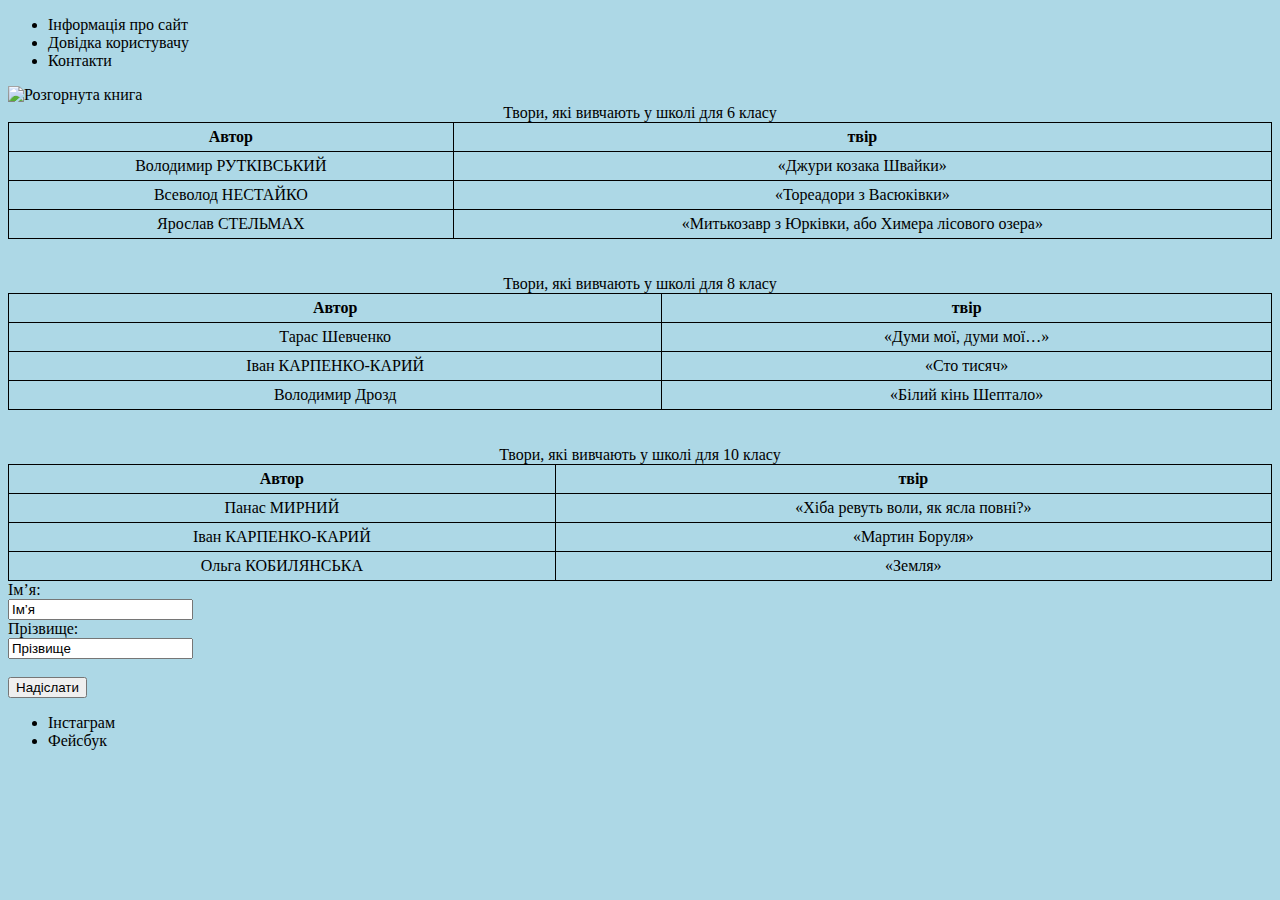
==== index.html @ 9e61c834 "Add index" ====
<!DOCTYPE html>
<html lang="en">
<head>
    <meta charset="UTF-8">
    <meta name="viewport" content="width=device-width, initial-scale=1.0">
    <title>Document</title>

    <style>
        body{
            background-color: lightblue;
        }
        table, th, td {
            border: 1px solid black;
            border-collapse: collapse;
        }
        th, td {
            padding: 5px;
            text-align: center;
        }

    </style>


</head>
<body>
    <header>
        <nav>
            <ul>
                <li>Інформація про сайт</li>
                <li>Довідка користувачу</li>
                <li>Контакти</li>
            </ul>
        </nav>
    </header>
    <main>

        <img src="https://vmpdu.edu.vn.ua/sites/default/files/styles/870x/public/library/1-10.jpg?itok=UC63jaXo&v=1584689877" alt="Розгорнута книга">

        <table style="width:100%">
            <caption>Твори, які вивчають у школі для 6 класу</caption>
            <tr>
              <th>Автор</th>
              <th>твір</th>
            </tr>
            <tr>
              <td>Володимир РУТКІВСЬКИЙ</td>
              <td>«Джури козака Швайки»</td>
            </tr>
            <tr>
              <td>Всеволод НЕСТАЙКО</td>
              <td>«Тореадори з Васюківки»</td>
            </tr>
            <tr>
                <td>Ярослав СТЕЛЬМАХ</td>
                <td>«Митькозавр з Юрківки, або Химера лісового озера»</td>
              </tr>
          </table><br/>

          <br/><table style="width:100%">
            <caption>Твори, які вивчають у школі для 8 класу</caption>
            <tr>
              <th>Автор</th>
              <th>твір</th>
            </tr>
            <tr>
              <td>Тарас Шевченко</td>
              <td>«Думи мої, думи мої…»</td>
            </tr>
            <tr>
              <td>Іван КАРПЕНКО-КАРИЙ</td>
              <td>«Сто тисяч»</td>
            </tr>
            <tr>
                <td>Володимир Дрозд</td>
                <td>«Білий кінь Шептало»</td>
              </tr>
          </table><br/>

          <br/><table style="width:100%">
            <caption>Твори, які вивчають у школі для 10 класу</caption>
            <tr>
              <th>Автор</th>
              <th>твір</th>
            </tr>
            <tr>
              <td>Панас МИРНИЙ</td>
              <td>«Хіба ревуть воли, як ясла повні?»</td>
            </tr>
            <tr>
              <td>Іван КАРПЕНКО-КАРИЙ</td>
              <td>«Мартин Боруля»</td>
            </tr>
            <tr>
                <td>Ольга КОБИЛЯНСЬКА</td>
                <td>«Земля»</td>
              </tr>
        </table>



        <form>
            Ім’я:<br>
            <input type='text' name='firstname' value='Ім’я'><br>
            Прізвище:<br>
            <input type='text' name='lastname' value='Прізвище'><br><br>
            <input type='submit' value='Надіслати'>
          </form>
    </main>
    <footer>
        <ul>
            <li>Інстаграм</li>
            <li>Фейсбук</li>
        </ul>
    </footer>










</body>
</html>
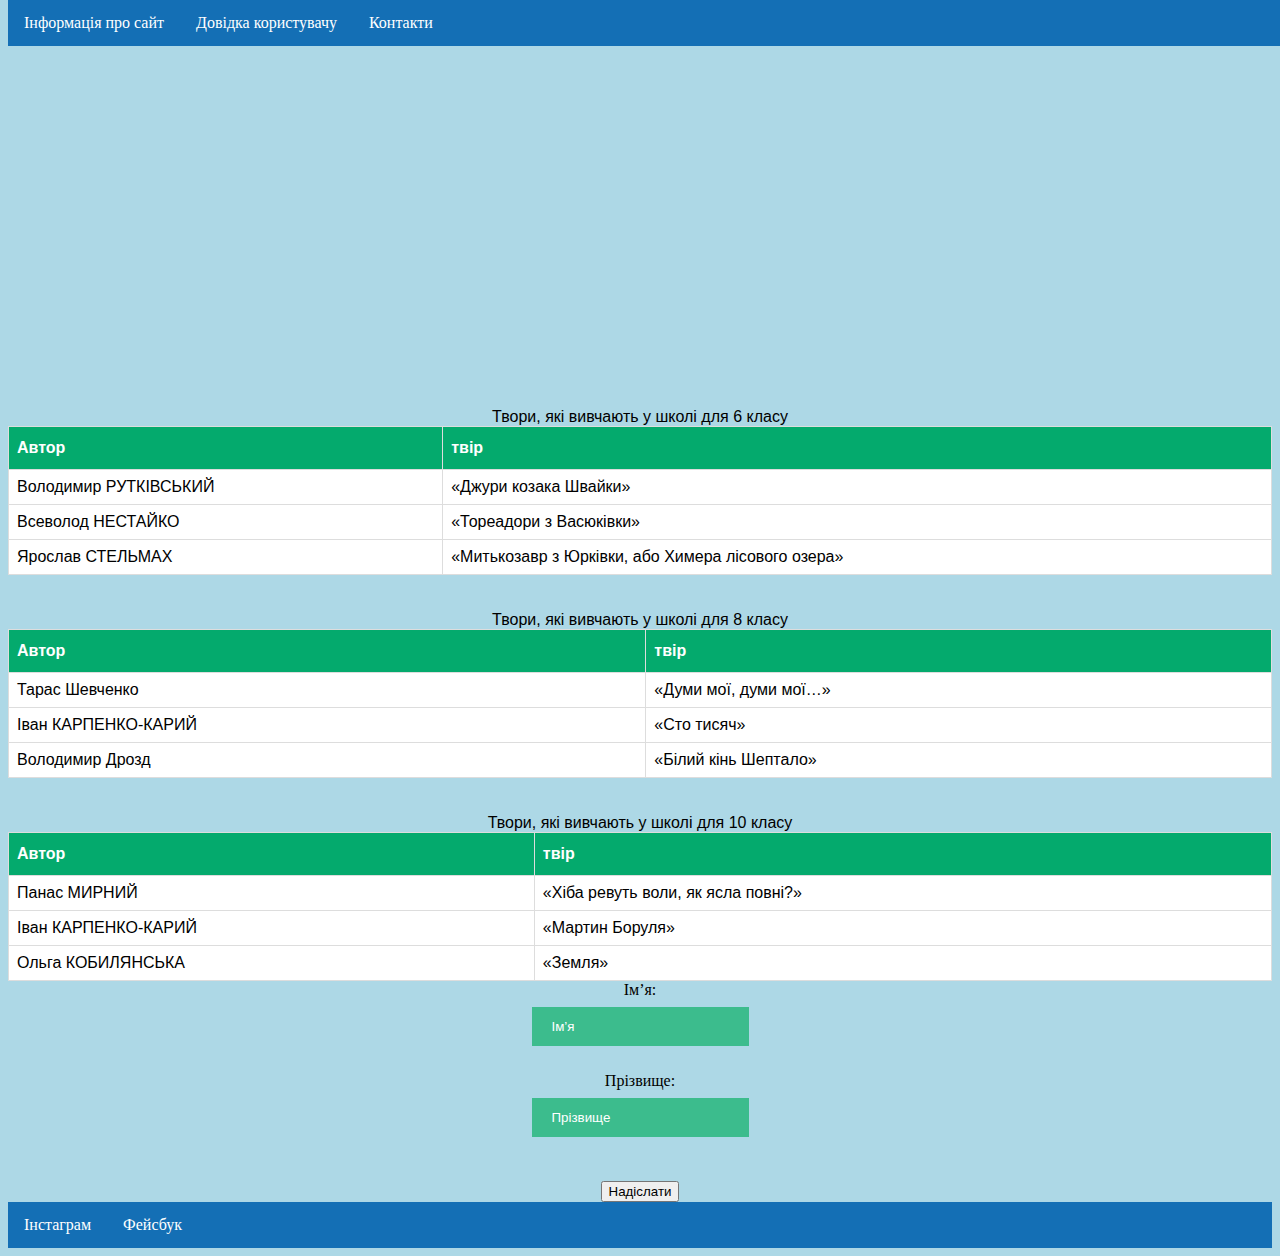
==== commit e8740cec: "Add css file" ====
--- a/index.html
+++ b/index.html
@@ -3,40 +3,25 @@
 <head>
     <meta charset="UTF-8">
     <meta name="viewport" content="width=device-width, initial-scale=1.0">
+    <link rel="stylesheet" type="text/css" href="style.css" />
     <title>Document</title>
-
-    <style>
-        body{
-            background-color: lightblue;
-        }
-        table, th, td {
-            border: 1px solid black;
-            border-collapse: collapse;
-        }
-        th, td {
-            padding: 5px;
-            text-align: center;
-        }
-
-    </style>
-
 
 </head>
 <body>
-    <header>
+    <header class="head">
         <nav>
             <ul>
-                <li>Інформація про сайт</li>
-                <li>Довідка користувачу</li>
-                <li>Контакти</li>
+                <li><a href="">Інформація про сайт</a></li>
+                <li><a href="">Довідка користувачу</a></li>
+                <li><a href="">Контакти</a></li>
             </ul>
         </nav>
     </header>
     <main>
 
-        <img src="https://vmpdu.edu.vn.ua/sites/default/files/styles/870x/public/library/1-10.jpg?itok=UC63jaXo&v=1584689877" alt="Розгорнута книга">
+        <img src="https://vmpdu.edu.vn.ua/sites/default/files/styles/870x/public/library/1-10.jpg?itok=UC63jaXo&v=1584689877" alt="Розгорнута книга" width="600" height="400">
 
-        <table style="width:100%">
+        <table class=" table">
             <caption>Твори, які вивчають у школі для 6 класу</caption>
             <tr>
               <th>Автор</th>
@@ -56,7 +41,7 @@
               </tr>
           </table><br/>
 
-          <br/><table style="width:100%">
+          <br/><table class=" table">
             <caption>Твори, які вивчають у школі для 8 класу</caption>
             <tr>
               <th>Автор</th>
@@ -76,7 +61,7 @@
               </tr>
           </table><br/>
 
-          <br/><table style="width:100%">
+          <br/><table class=" table">
             <caption>Твори, які вивчають у школі для 10 класу</caption>
             <tr>
               <th>Автор</th>
@@ -104,12 +89,12 @@
             Прізвище:<br>
             <input type='text' name='lastname' value='Прізвище'><br><br>
             <input type='submit' value='Надіслати'>
-          </form>
+        </form>
     </main>
-    <footer>
+    <footer class="link">
         <ul>
-            <li>Інстаграм</li>
-            <li>Фейсбук</li>
+            <li><a href="">Інстаграм</a></li>
+            <li><a href="">Фейсбук</a></li>
         </ul>
     </footer>
 
--- a/style.css
+++ b/style.css
@@ -0,0 +1,118 @@
+body{
+    background-color: lightblue;
+}
+
+.table {
+    font-family: Arial, Helvetica, sans-serif;
+    border-collapse: collapse;
+    width: 100%;
+    background-color: #ffffff;
+  }
+  
+  .table td,  .table th {
+    border: 1px solid #ddd;
+    padding: 8px;
+  }
+  
+  .table tr:hover {background-color: #ddd;}
+  
+  .table th {
+    padding-top: 12px;
+    padding-bottom: 12px;
+    text-align: left;
+    background-color: #04AA6D;
+    color: white;
+  }
+
+img{
+  display: block;
+  margin-left: auto;
+  margin-right: auto;
+}
+
+
+.head ul {
+    list-style-type: none;
+    margin: 0;
+    padding: 0;
+    overflow: hidden;
+    background-color:#146fb5;
+    position: fixed;
+    top: 0;
+    width: 100%;
+  }
+  
+  .head li {
+    float: left;
+  }
+  
+  .head  li a {
+    display: block;
+    color: white;
+    text-align: center;
+    padding: 14px 16px;
+    text-decoration: none;
+  }
+  
+  .head li a:hover:not(.active) {
+    background-color: #146fb5;
+  }
+  
+
+  .link ul {
+    list-style-type: none;
+    margin: 0;
+    padding: 0;
+    overflow: hidden;
+    background-color:#146fb5;
+    top: auto;
+    width: 100%;
+  }
+
+
+  .link li {
+    float: left;
+  }
+  
+  .link  li a {
+    display: block;
+    color: white;
+    text-align: center;
+    padding: 14px 16px;
+    text-decoration: none;
+  }
+  
+  .link li a:hover:not(.active) {
+    background-color: #146fb5;
+  }
+
+
+  input[type=text] {
+    padding: 12px 20px;
+    margin: 8px;
+    border: none;
+    background-color: #3CBC8D;
+    color: white;
+  }
+
+form{
+    display: flex;
+    justify-content: center;
+    align-items: center;
+    flex-direction: column;
+}
+
+
+main {
+    justify-content: center;
+}
+
+
+  
+
+
+
+
+
+
+
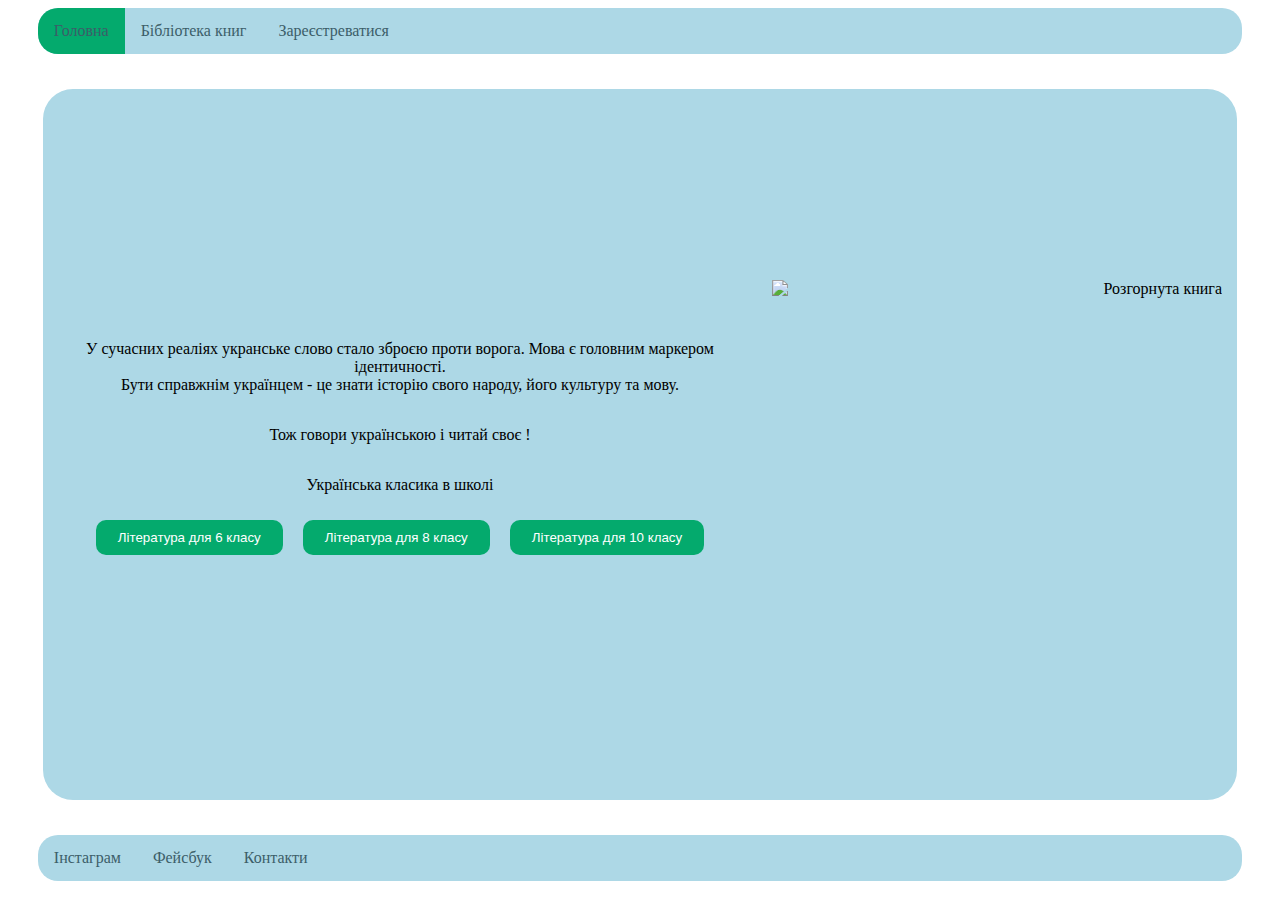
==== commit 936f5bdd: "Add pages" ====
--- a/index.html
+++ b/index.html
@@ -8,93 +8,44 @@
 
 </head>
 <body>
-    <header class="head">
-        <nav>
+    <header>
+        <nav class="head">
             <ul>
-                <li><a href="">Інформація про сайт</a></li>
-                <li><a href="">Довідка користувачу</a></li>
-                <li><a href="">Контакти</a></li>
+                <li class="head active"><a href="">Головна</a></li>
+                <li><a href="">Бібліотека книг</a></li>
+                <li><a onclick="window.location.href = 'logIn.html';">Зареєстреватися</a></li>
             </ul>
         </nav>
     </header>
     <main>
 
-        <img src="https://vmpdu.edu.vn.ua/sites/default/files/styles/870x/public/library/1-10.jpg?itok=UC63jaXo&v=1584689877" alt="Розгорнута книга" width="600" height="400">
+        <div class="info">
+          <div class="text">
+            <p style="text-align: center"> У сучасних реаліях укранське слово стало зброєю проти ворога.
+                Мова є головним маркером ідентичності.</br>
+                 Бути справжнім українцем - це 
+                знати історію свого народу, його культуру та мову. 
+            </p>
+            <p>
+                Тож говори українською і читай своє !
+            </p>
+            <p> Українська класика в школі</p>
+            <div class="buttons"> 
+              <button onclick="window.location.href = 'page1.html';">Література для 6 класу</button>
+              <button onclick="window.location.href = 'page2.html';">Література для 8 класу</button>
+              <button onclick="window.location.href = 'page3.html';">Література для 10 класу</button>
+            </div>
+          </div>
+          <img style="margin: 15px" src="https://vmpdu.edu.vn.ua/sites/default/files/styles/870x/public/library/1-10.jpg?itok=UC63jaXo&v=1584689877" alt="Розгорнута книга" width="450" height="330">
+        </div>
+        
 
-        <table class=" table">
-            <caption>Твори, які вивчають у школі для 6 класу</caption>
-            <tr>
-              <th>Автор</th>
-              <th>твір</th>
-            </tr>
-            <tr>
-              <td>Володимир РУТКІВСЬКИЙ</td>
-              <td>«Джури козака Швайки»</td>
-            </tr>
-            <tr>
-              <td>Всеволод НЕСТАЙКО</td>
-              <td>«Тореадори з Васюківки»</td>
-            </tr>
-            <tr>
-                <td>Ярослав СТЕЛЬМАХ</td>
-                <td>«Митькозавр з Юрківки, або Химера лісового озера»</td>
-              </tr>
-          </table><br/>
-
-          <br/><table class=" table">
-            <caption>Твори, які вивчають у школі для 8 класу</caption>
-            <tr>
-              <th>Автор</th>
-              <th>твір</th>
-            </tr>
-            <tr>
-              <td>Тарас Шевченко</td>
-              <td>«Думи мої, думи мої…»</td>
-            </tr>
-            <tr>
-              <td>Іван КАРПЕНКО-КАРИЙ</td>
-              <td>«Сто тисяч»</td>
-            </tr>
-            <tr>
-                <td>Володимир Дрозд</td>
-                <td>«Білий кінь Шептало»</td>
-              </tr>
-          </table><br/>
-
-          <br/><table class=" table">
-            <caption>Твори, які вивчають у школі для 10 класу</caption>
-            <tr>
-              <th>Автор</th>
-              <th>твір</th>
-            </tr>
-            <tr>
-              <td>Панас МИРНИЙ</td>
-              <td>«Хіба ревуть воли, як ясла повні?»</td>
-            </tr>
-            <tr>
-              <td>Іван КАРПЕНКО-КАРИЙ</td>
-              <td>«Мартин Боруля»</td>
-            </tr>
-            <tr>
-                <td>Ольга КОБИЛЯНСЬКА</td>
-                <td>«Земля»</td>
-              </tr>
-        </table>
-
-
-
-        <form>
-            Ім’я:<br>
-            <input type='text' name='firstname' value='Ім’я'><br>
-            Прізвище:<br>
-            <input type='text' name='lastname' value='Прізвище'><br><br>
-            <input type='submit' value='Надіслати'>
-        </form>
     </main>
     <footer class="link">
         <ul>
             <li><a href="">Інстаграм</a></li>
             <li><a href="">Фейсбук</a></li>
+            <li><a href="">Контакти</a></li>
         </ul>
     </footer>
 
--- a/style.css
+++ b/style.css
@@ -1,5 +1,5 @@
 body{
-    background-color: lightblue;
+  background-color: white;
 }
 
 .table {
@@ -9,110 +9,234 @@
     background-color: #ffffff;
   }
   
-  .table td,  .table th {
+.table td,  .table th {
     border: 1px solid #ddd;
     padding: 8px;
-  }
-  
-  .table tr:hover {background-color: #ddd;}
-  
-  .table th {
+}
+  
+.table tr:hover {background-color: #ddd;}
+  
+.table th {
     padding-top: 12px;
     padding-bottom: 12px;
     text-align: left;
     background-color: #04AA6D;
     color: white;
-  }
-
-img{
+}
+
+.head ul{
+  width: calc(100vw - 20mm);
+  list-style-type: none;
+  margin: 0;
+  padding: 0;
+  overflow: hidden;
+  background-color: #add8e6;
+  border-radius: 20px;
+}
+  
+.head li{
+  float: left;
+}
+  
+.head li a{
   display: block;
-  margin-left: auto;
-  margin-right: auto;
-}
-
-
-.head ul {
-    list-style-type: none;
-    margin: 0;
-    padding: 0;
-    overflow: hidden;
-    background-color:#146fb5;
-    position: fixed;
-    top: 0;
-    width: 100%;
-  }
-  
-  .head li {
-    float: left;
-  }
-  
-  .head  li a {
-    display: block;
-    color: white;
-    text-align: center;
-    padding: 14px 16px;
-    text-decoration: none;
-  }
-  
-  .head li a:hover:not(.active) {
-    background-color: #146fb5;
-  }
-  
-
-  .link ul {
-    list-style-type: none;
-    margin: 0;
-    padding: 0;
-    overflow: hidden;
-    background-color:#146fb5;
-    top: auto;
-    width: 100%;
-  }
-
-
-  .link li {
-    float: left;
-  }
-  
-  .link  li a {
-    display: block;
-    color: white;
-    text-align: center;
-    padding: 14px 16px;
-    text-decoration: none;
-  }
-  
-  .link li a:hover:not(.active) {
-    background-color: #146fb5;
-  }
-
-
-  input[type=text] {
-    padding: 12px 20px;
-    margin: 8px;
-    border: none;
-    background-color: #3CBC8D;
-    color: white;
-  }
+  color: #3c5e69;
+  text-align: center;
+  padding: 14px 16px;
+  text-decoration: none;
+}
+  
+.head li a:hover:not(.active){
+  background-color: #86cae1;
+}
+  
+.active {
+  background-color: #04AA6D;
+}
+
+header{
+  display: flex;
+  flex-direction: column; 
+  justify-content: center; 
+  align-items: center;
+}
+
+footer{
+  display: flex;
+  flex-direction: column; 
+  justify-content: center; 
+  align-items: center;
+}
+
+
+.link ul {
+  width: calc(100vw - 20mm);
+  list-style-type: none;
+  margin: 0;
+  padding: 0;
+  overflow: hidden;
+  background-color: #add8e6;
+  border-radius: 20px;
+  top: auto;
+  position: static;
+  bottom: 0;
+}
+
+
+.link li {
+  float: left;
+}
+  
+.link  li a {
+  display: block;
+  color: #3c5e69;
+  text-align: center;
+  padding: 14px 16px;
+  text-decoration: none;
+}
+  
+.link li a:hover:not(.active){
+  background-color: #86cae1;
+}
+
+
+input[type=text] {
+  padding: 12px 20px;
+  margin: 8px;
+  border: none;
+  background-color: #3CBC8D;
+  color: white;
+  border-radius: 7px;
+}
 
 form{
     display: flex;
     justify-content: center;
     align-items: center;
     flex-direction: column;
+    font-family: Arial, Helvetica, sans-serif;
+}
+
+
+input[type=submit] {
+  background-color: #04AA6D;
+  border: none;
+  color: white;
+  padding: 10px 22px;
+  margin: 10px ;
+  text-align: center;
+  text-decoration: none;
+  display: inline-block;
+  cursor: pointer;
+  border-radius: 10px;
 }
 
 
 main {
-    justify-content: center;
-}
-
-
-  
-
-
-
-
-
-
-
+  display: flex;
+  flex-direction: block;
+  align-items: center;
+  flex-wrap: wrap;
+  justify-content: center;
+  /* width: calc(100vw - 20mm); 
+  height: calc(100vh - 45mm);
+  background-color: rgb(196, 233, 246);
+  margin: 25px;
+  border-radius: 30px; */
+
+}
+
+
+
+.info{ 
+  width: calc(100vw - 20mm); 
+  height: calc(100vh - 50mm); 
+  margin: 5mm;
+  background-color: lightblue;
+  border-radius: 30px;
+  text-align: end;
+  overflow-y: auto;
+  margin: 35px;
+  display: flex;
+  flex-direction: block; 
+  justify-content: center; 
+  align-items: center;
+  text-size-adjust: 14px;
+}
+
+.text{
+  display: flex;
+  flex-direction: column; 
+  justify-content: center; 
+  align-items: center;
+}
+
+.buttons{
+  display: flex;
+  align-items: center; 
+}
+
+.buttons button{
+  background-color: #04AA6D;
+  border: none;
+  color: white;
+  padding: 10px 22px;
+  margin: 10px ;
+  text-align: center;
+  text-decoration: none;
+  display: inline-block;
+  cursor: pointer;
+  border-radius: 10px;
+}  
+
+
+.book{ 
+  width: calc((100vw - 20mm)/4); 
+  height: calc(100vh - 40mm); 
+  padding: 20px 9px 9px 20px;
+  margin: 5mm;
+  background-color: lightblue;
+  border-radius: 30px;
+  overflow: auto; 
+  display: flex;
+  flex-direction: column; 
+  justify-content: center; 
+  align-items: center;
+}
+
+
+.book.text{
+  display: flex;
+  flex-direction: column; 
+  justify-content: left; 
+  align-items: center;
+  
+}
+
+
+button{
+  background-color: #04AA6D;
+  border: none;
+  color: white;
+  padding: 10px 22px;
+  margin: 10px ;
+  text-align: center;
+  text-decoration: none;
+  display: inline-block;
+  cursor: pointer;
+  border-radius: 10px;
+}
+
+h1 {
+  text-align: center;
+  color: #04AA6D;
+  font-family: Arial, Helvetica, sans-serif;
+}
+
+
+
+
+
+
+
+
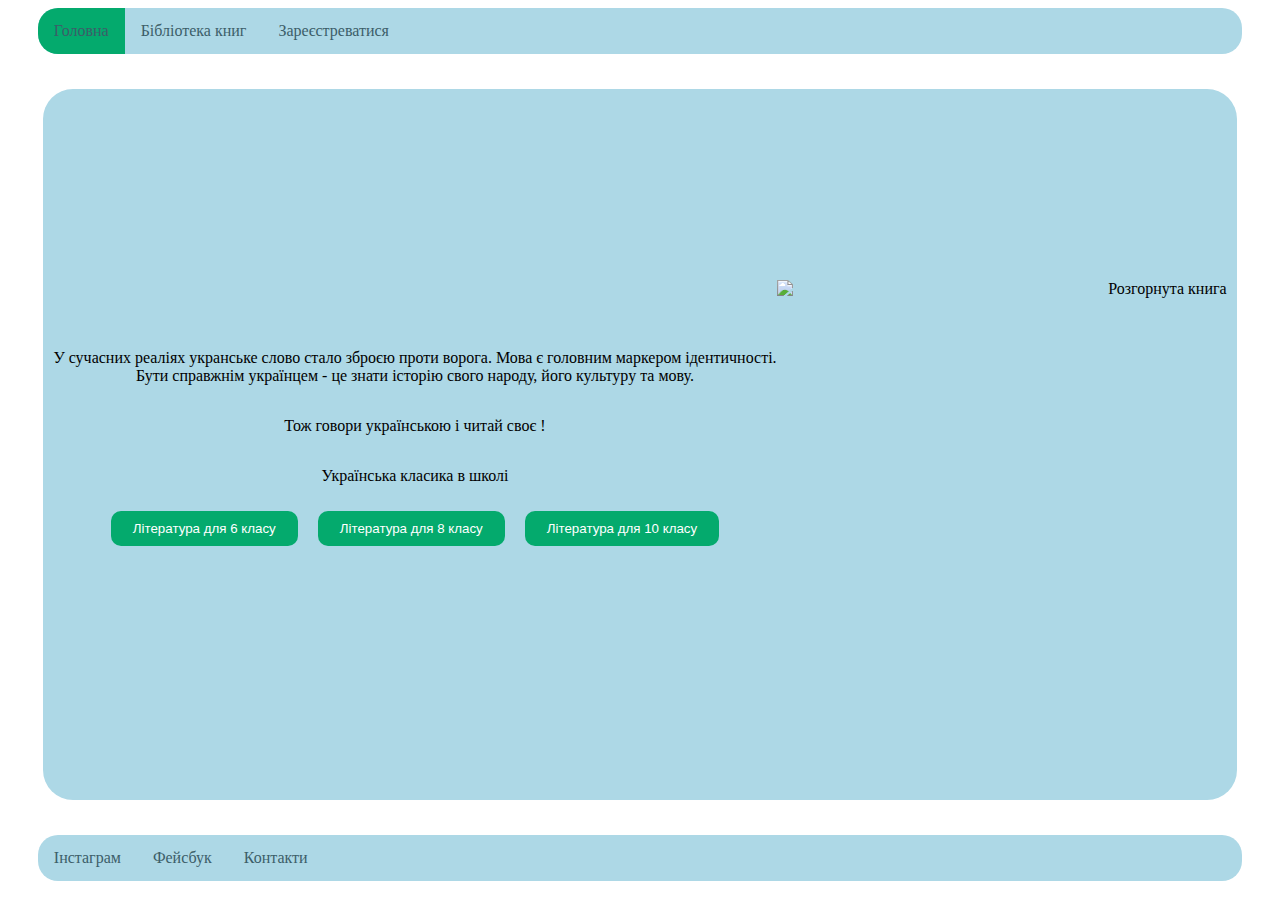
==== commit f8abd582: "add new funcional, done task 2, 3" ====
--- a/index.html
+++ b/index.html
@@ -36,7 +36,7 @@
               <button onclick="window.location.href = 'page3.html';">Література для 10 класу</button>
             </div>
           </div>
-          <img style="margin: 15px" src="https://vmpdu.edu.vn.ua/sites/default/files/styles/870x/public/library/1-10.jpg?itok=UC63jaXo&v=1584689877" alt="Розгорнута книга" width="450" height="330">
+          <img src="https://vmpdu.edu.vn.ua/sites/default/files/styles/870x/public/library/1-10.jpg?itok=UC63jaXo&v=1584689877" alt="Розгорнута книга" width="450" height="330">
         </div>
         
 
--- a/style.css
+++ b/style.css
@@ -110,11 +110,11 @@
 }
 
 form{
-    display: flex;
-    justify-content: center;
-    align-items: center;
-    flex-direction: column;
-    font-family: Arial, Helvetica, sans-serif;
+  display: flex;
+  justify-content: center;
+  align-items: center;
+  flex-direction: column;
+  font-family: Arial, Helvetica, sans-serif;
 }
 
 
@@ -138,14 +138,7 @@
   align-items: center;
   flex-wrap: wrap;
   justify-content: center;
-  /* width: calc(100vw - 20mm); 
-  height: calc(100vh - 45mm);
-  background-color: rgb(196, 233, 246);
-  margin: 25px;
-  border-radius: 30px; */
-
-}
-
+}
 
 
 .info{ 
@@ -155,7 +148,7 @@
   background-color: lightblue;
   border-radius: 30px;
   text-align: end;
-  overflow-y: auto;
+  overflow-x: auto;
   margin: 35px;
   display: flex;
   flex-direction: block; 
@@ -163,7 +156,6 @@
   align-items: center;
   text-size-adjust: 14px;
 }
-
 .text{
   display: flex;
   flex-direction: column; 
@@ -188,6 +180,46 @@
   cursor: pointer;
   border-radius: 10px;
 }  
+
+@media (max-width: 600px) {
+  .info {
+    width: calc(100vw - 20mm); 
+    height: calc(100vh - 50mm); 
+    margin: 5mm;
+    background-color: lightblue;
+    border-radius: 30px;
+    text-align: end;
+    overflow-y: 0;
+    overflow-x: hidden;
+    margin: 35px; 
+    display: flex;
+    flex-direction: column; 
+    justify-content: center; 
+    align-items: center;
+    text-size-adjust: 14px;
+    padding: 20mm; 
+    box-sizing: border-box;
+  }
+  .buttons{
+    display: flex;
+    align-items: center; 
+    flex-direction: column; 
+  }
+  .text {
+    width: 100%; 
+    height: auto; 
+    display: block; 
+  }
+
+  .info img {
+    width: 100%; 
+    height: auto; 
+    display: block; 
+  }
+
+}
+
+
 
 
 .book{ 
@@ -204,13 +236,17 @@
   align-items: center;
 }
 
+.book img {
+  width: 55% ; 
+  height: 70%; 
+  display: block;
+}
 
 .book.text{
   display: flex;
   flex-direction: column; 
   justify-content: left; 
   align-items: center;
-  
 }
 
 
@@ -218,7 +254,7 @@
   background-color: #04AA6D;
   border: none;
   color: white;
-  padding: 10px 22px;
+  padding: 10px;
   margin: 10px ;
   text-align: center;
   text-decoration: none;
@@ -239,4 +275,41 @@
 
 
 
-
+@media (max-width: 600px) {
+  .book{ 
+    width: calc((90vw - 20mm)); 
+    height: calc(95vh - 40mm);  
+    margin: 10%;
+    padding: 10%;
+    background-color: lightblue;
+    border-radius: 30px;
+    overflow: auto; 
+    display: flex;
+    flex-direction: column; 
+    justify-content: center; 
+    align-items: center;
+    overflow-y: 0;
+    overflow-x: hidden;
+    box-sizing: border-box;
+    
+  }
+
+  .book img {
+    width: 90%;
+    height: 70%; 
+    display: block; 
+  }
+  
+  .book.text{
+    display: flex;
+  flex-direction: column; 
+  justify-content: left; 
+  align-items: center;
+  }
+
+}
+
+
+
+
+
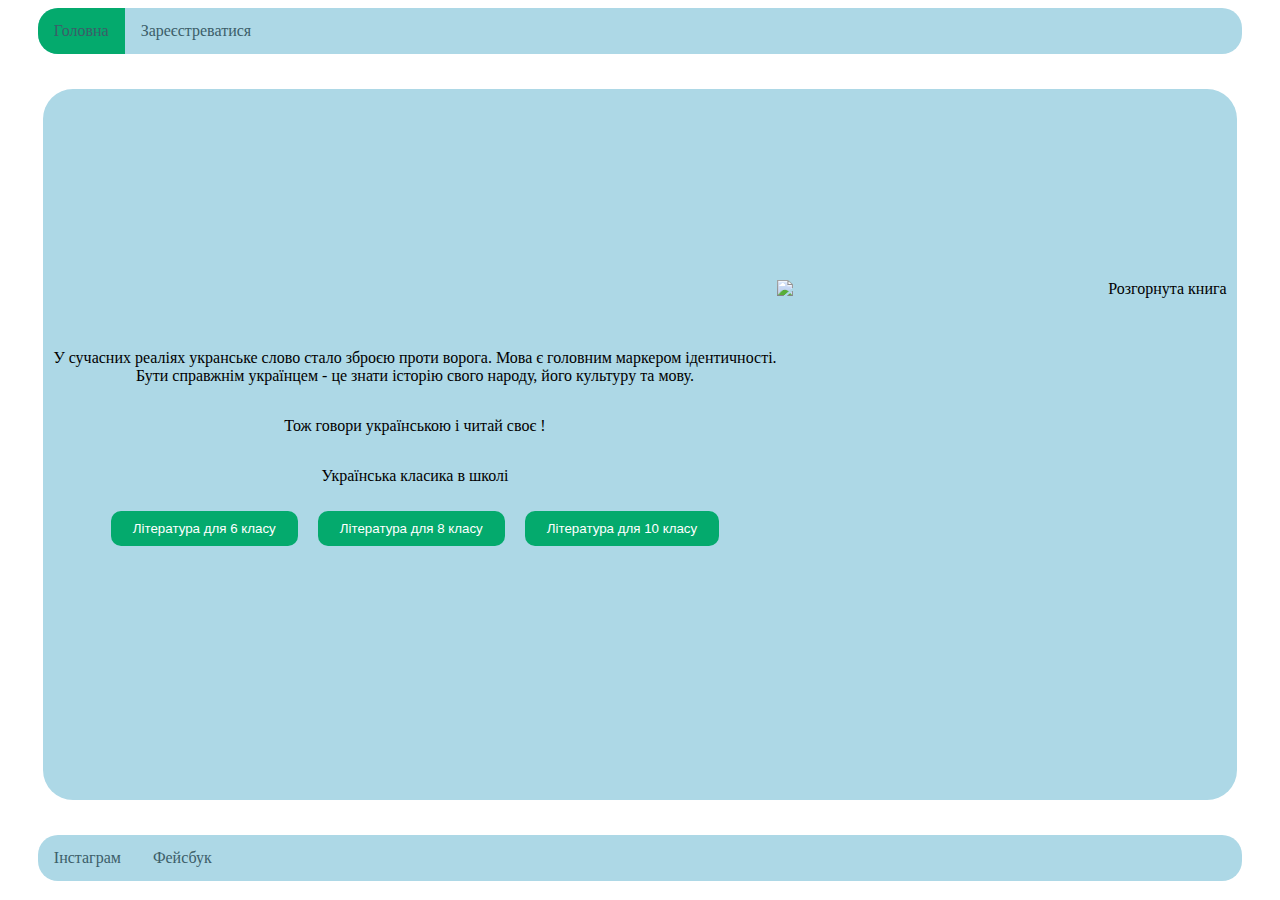
==== commit d042fa4e: "add final changes" ====
--- a/index.html
+++ b/index.html
@@ -12,7 +12,6 @@
         <nav class="head">
             <ul>
                 <li class="head active"><a href="">Головна</a></li>
-                <li><a href="">Бібліотека книг</a></li>
                 <li><a onclick="window.location.href = 'logIn.html';">Зареєстреватися</a></li>
             </ul>
         </nav>
@@ -43,9 +42,8 @@
     </main>
     <footer class="link">
         <ul>
-            <li><a href="">Інстаграм</a></li>
-            <li><a href="">Фейсбук</a></li>
-            <li><a href="">Контакти</a></li>
+            <li><a href="https://www.instagram.com/">Інстаграм</a></li>
+            <li><a href=" https://www.facebook.com/?locale=uk_UA">Фейсбук</a></li>
         </ul>
     </footer>
 
--- a/style.css
+++ b/style.css
@@ -310,6 +310,135 @@
 }
 
 
-
-
-
+@media (max-width: 600px) {
+  .info {
+    width: calc(100vw - 20mm); 
+    height: calc(100vh - 50mm); 
+    margin: 5mm;
+    background-color: lightblue;
+    border-radius: 30px;
+    text-align: end;
+    overflow-y: 0;
+    overflow-x: hidden;
+    margin: 35px; 
+    display: flex;
+    flex-direction: column; 
+    justify-content: center; 
+    align-items: center;
+    text-size-adjust: 14px;
+    padding: 20mm; 
+    box-sizing: border-box;
+  }
+  .buttons{
+    display: flex;
+    align-items: center; 
+    flex-direction: column; 
+  }
+  .text {
+    width: 100%; 
+    height: auto; 
+    display: block; 
+  }
+
+  .info img {
+    width: 100%; 
+    height: auto; 
+    display: block; 
+  }
+
+}
+
+
+
+
+.book{ 
+  width: calc((100vw - 20mm)/4); 
+  height: calc(100vh - 40mm); 
+  padding: 20px 9px 9px 20px;
+  margin: 5mm;
+  background-color: lightblue;
+  border-radius: 30px;
+  overflow: auto; 
+  display: flex;
+  flex-direction: column; 
+  justify-content: center; 
+  align-items: center;
+}
+
+.book img {
+  width: 55% ; 
+  height: 70%; 
+  display: block;
+}
+
+.book.text{
+  display: flex;
+  flex-direction: column; 
+  justify-content: left; 
+  align-items: center;
+}
+
+
+button{
+  background-color: #04AA6D;
+  border: none;
+  color: white;
+  padding: 10px;
+  margin: 10px ;
+  text-align: center;
+  text-decoration: none;
+  display: inline-block;
+  cursor: pointer;
+  border-radius: 10px;
+}
+
+h1 {
+  text-align: center;
+  color: #04AA6D;
+  font-family: Arial, Helvetica, sans-serif;
+}
+
+
+
+
+
+
+
+@media (max-width: 800px) {
+  .book{ 
+    width: calc((100% - 20mm)); 
+    height: calc(100% - 40mm);  
+    margin: 10%;
+    padding: 10%;
+    background-color: lightblue;
+    border-radius: 30px;
+    overflow: auto; 
+    display: flex;
+    flex-direction: column; 
+    justify-content: center; 
+    align-items: center;
+    overflow-y: 0;
+    overflow-x: hidden;
+    box-sizing: border-box;
+    
+  }
+
+  .book img {
+    width: 90%;
+    height: 70%; 
+    display: block; 
+  }
+  
+  .book.text{
+    display: flex;
+  flex-direction: column; 
+  justify-content: left; 
+  align-items: center;
+  }
+
+}
+
+
+
+
+
